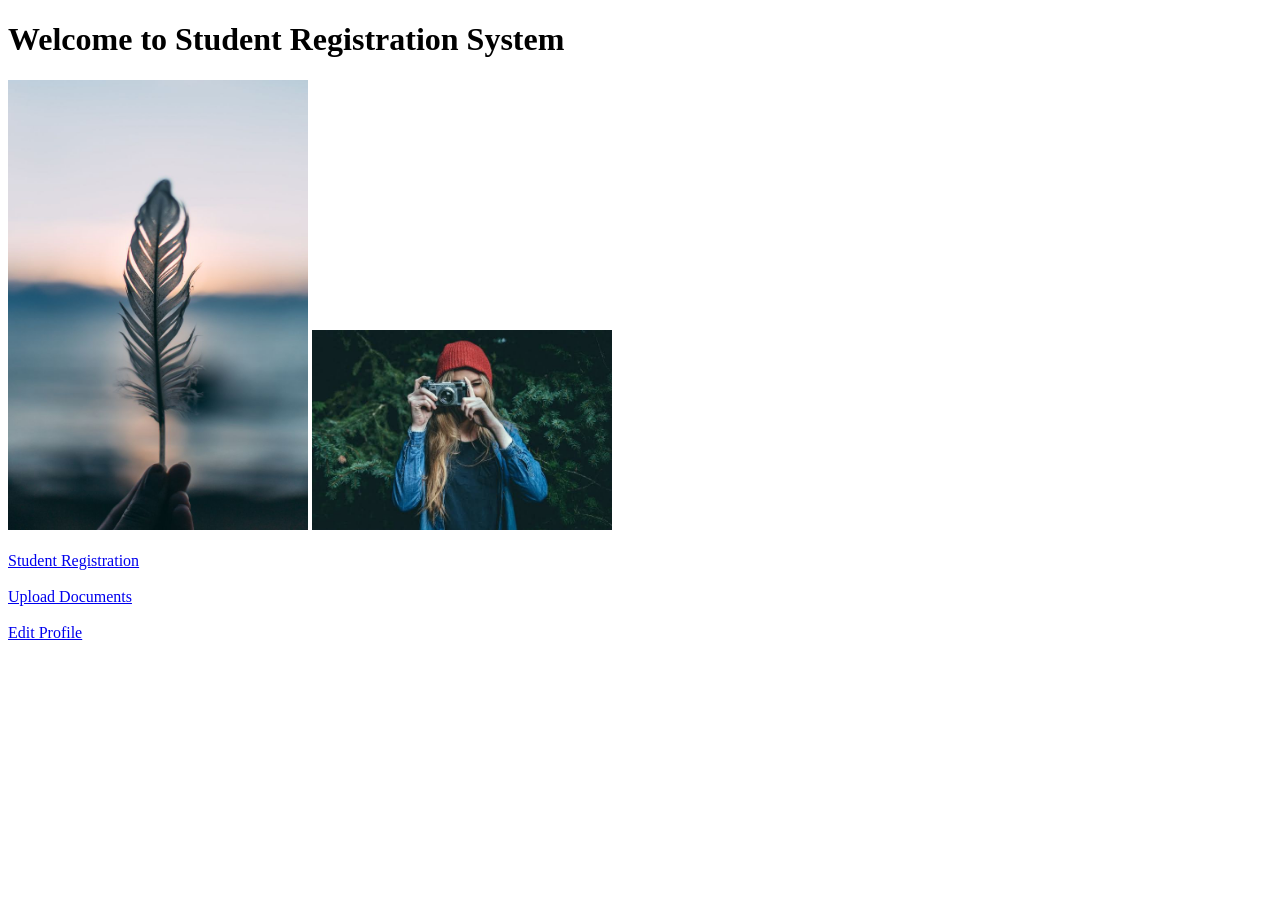
==== home.html @ 71f9dc08 "home.html" ====
<!DOCTYPE html>
<html>
<head>
    <title>Student Home</title>
</head>
<body>

<h1>Welcome to Student Registration System</h1>

<img src="image1.jpg" width="300">

<img src="image2.jpg" width="300">



<br><br>

<a href="registration.php">Student Registration</a><br><br>

<a href="upload.php">Upload Documents</a><br><br>

<a href="editprofile.php">Edit Profile</a>

</body>
</html>
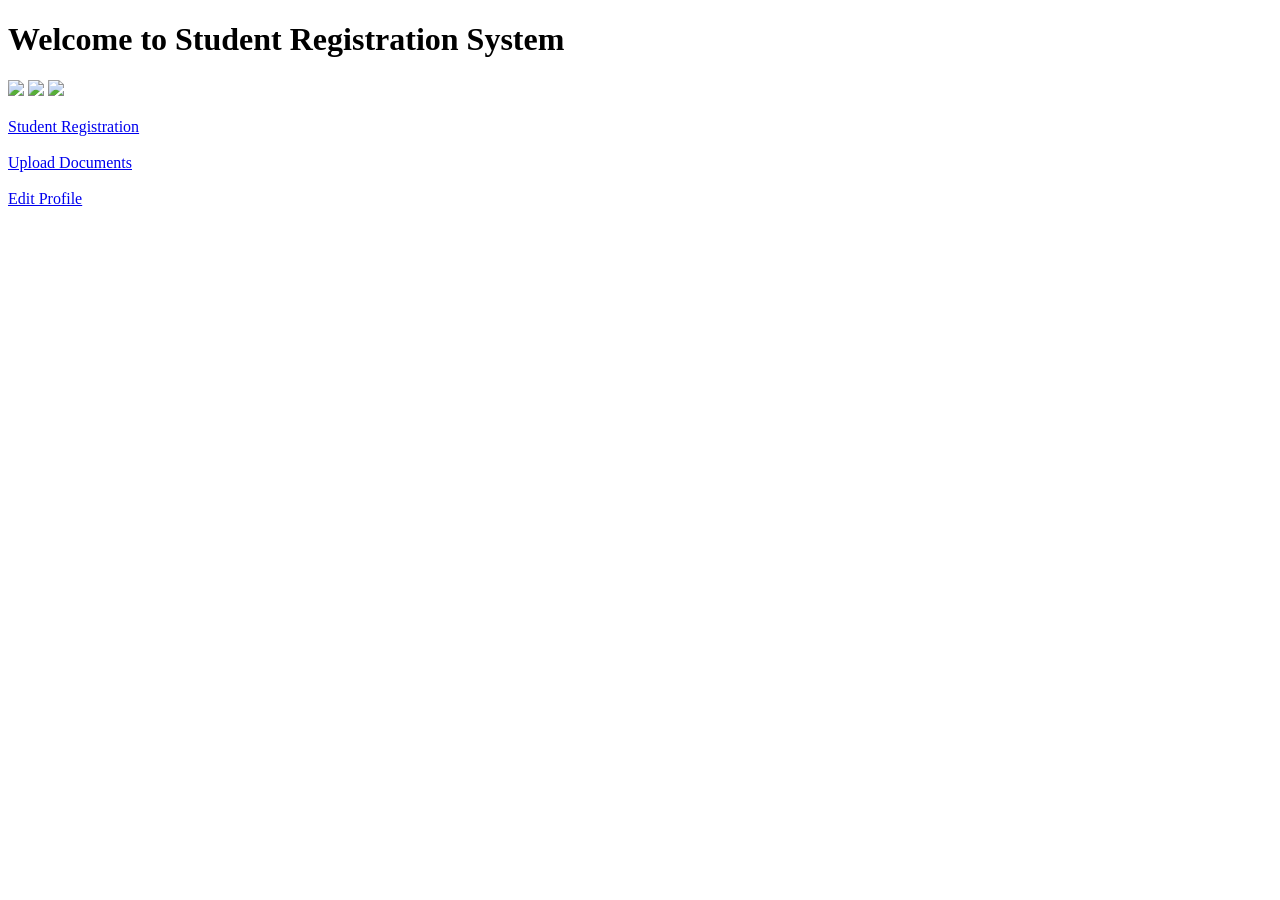
==== commit 92fb3191: "Add files via upload" ====
--- a/home.html
+++ b/home.html
@@ -7,11 +7,11 @@
 
 <h1>Welcome to Student Registration System</h1>
 
-<img src="image1.jpg" width="300">
+<img src="photo1.jpg" width="300">
 
-<img src="image2.jpg" width="300">
+<img src="photo2.jpg" width="300">
 
-
+<img src="images/campus.jpg" width="300">
 
 <br><br>
 
@@ -22,4 +22,4 @@
 <a href="editprofile.php">Edit Profile</a>
 
 </body>
-</html>
+</html>
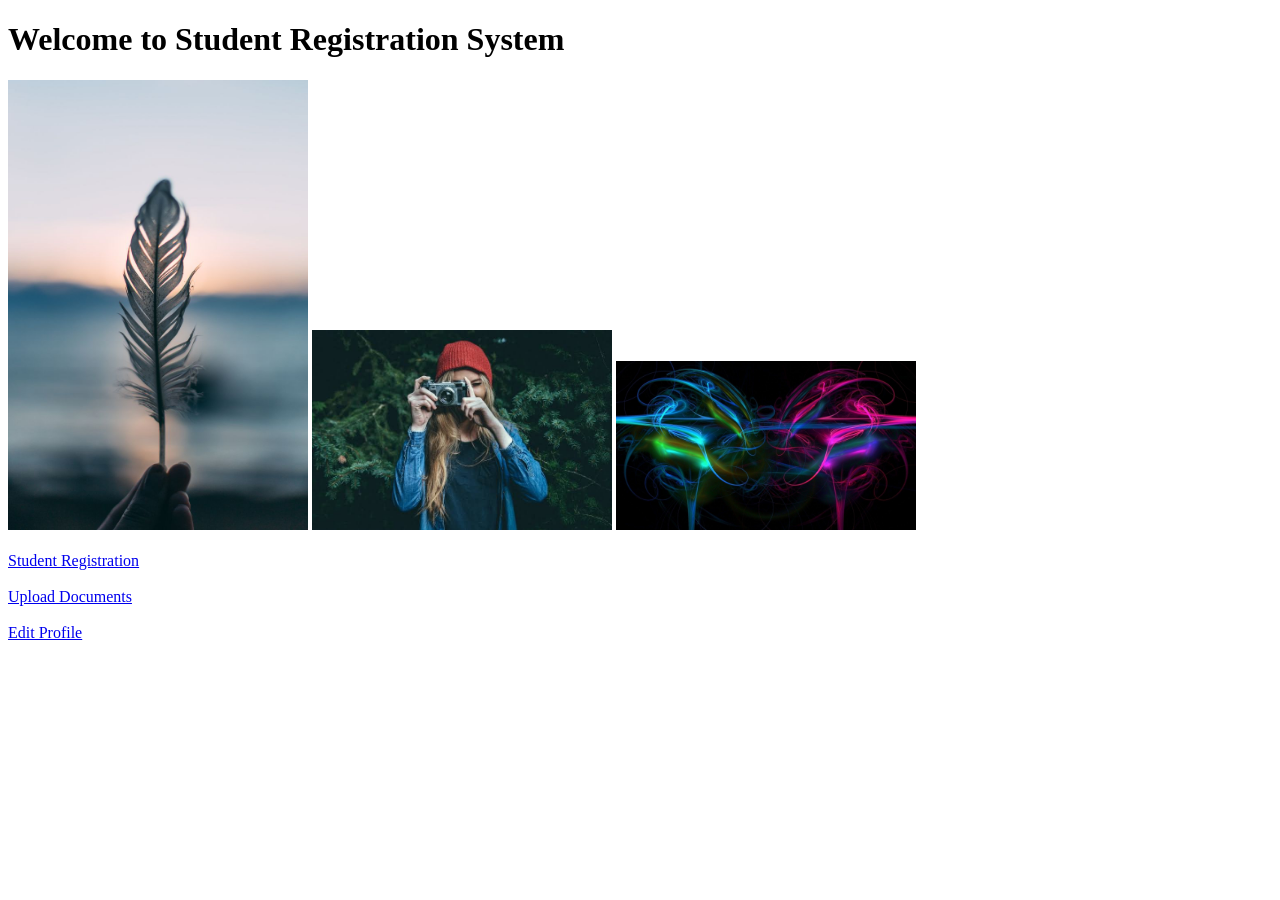
==== commit 228295ef: "home.html" ====
--- a/home.html
+++ b/home.html
@@ -7,19 +7,19 @@
 
 <h1>Welcome to Student Registration System</h1>
 
-<img src="photo1.jpg" width="300">
+<img src="image1.jpg" width="300">
 
-<img src="photo2.jpg" width="300">
+<img src="image2.jpg" width="300">
 
-<img src="images/campus.jpg" width="300">
+<img src="bg.jpg" width="300">
 
 <br><br>
 
-<a href="registration.php">Student Registration</a><br><br>
+<a href="registration.html">Student Registration</a><br><br>
 
-<a href="upload.php">Upload Documents</a><br><br>
+<a href="upload.html">Upload Documents</a><br><br>
 
-<a href="editprofile.php">Edit Profile</a>
+<a href="#">Edit Profile</a>
 
 </body>
-</html>+</html>
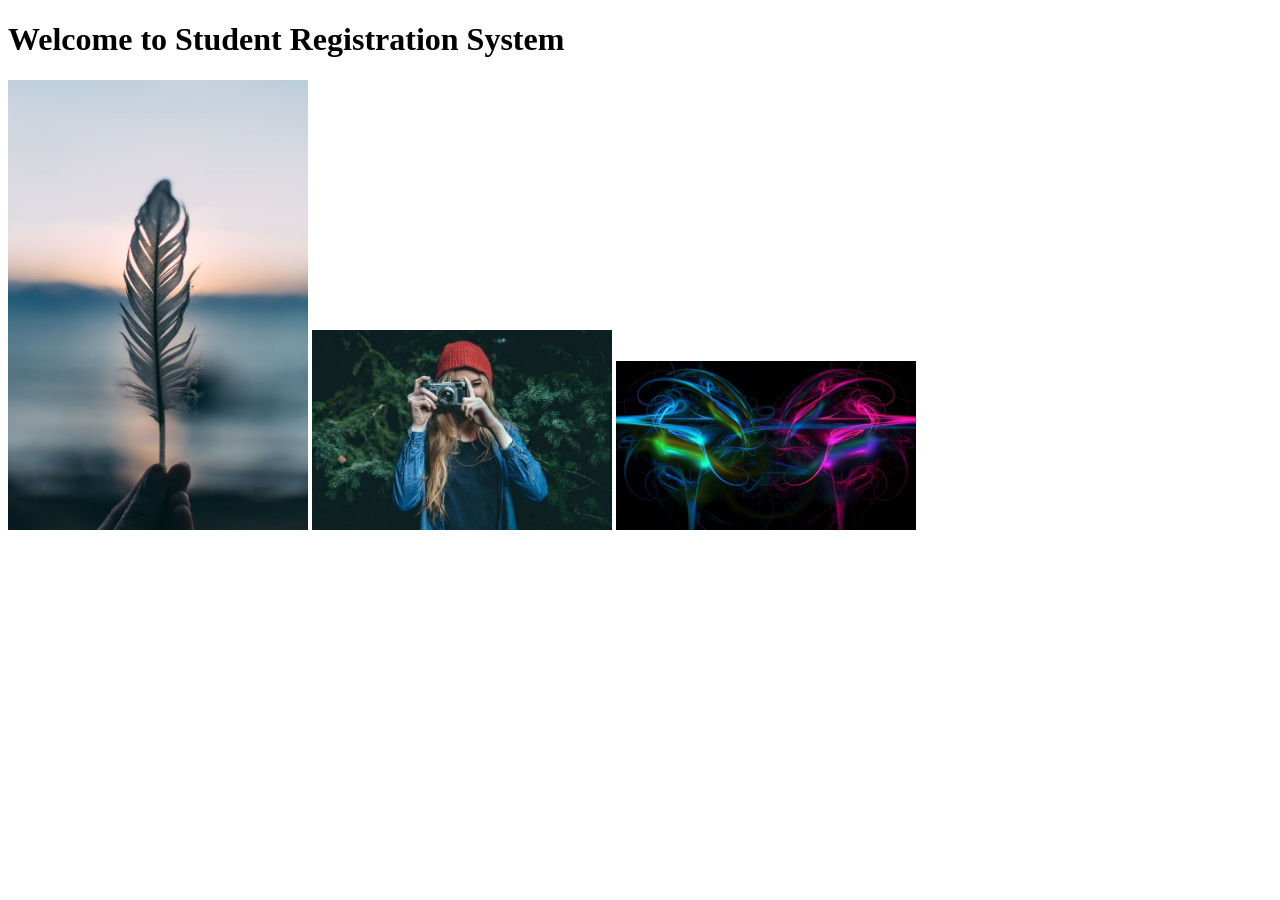
==== commit 1da492ae: "Add files via upload" ====
--- a/home.html
+++ b/home.html
@@ -15,11 +15,6 @@
 
 <br><br>
 
-<a href="registration.html">Student Registration</a><br><br>
-
-<a href="upload.html">Upload Documents</a><br><br>
-
-<a href="#">Edit Profile</a>
 
 </body>
-</html>
+</html>
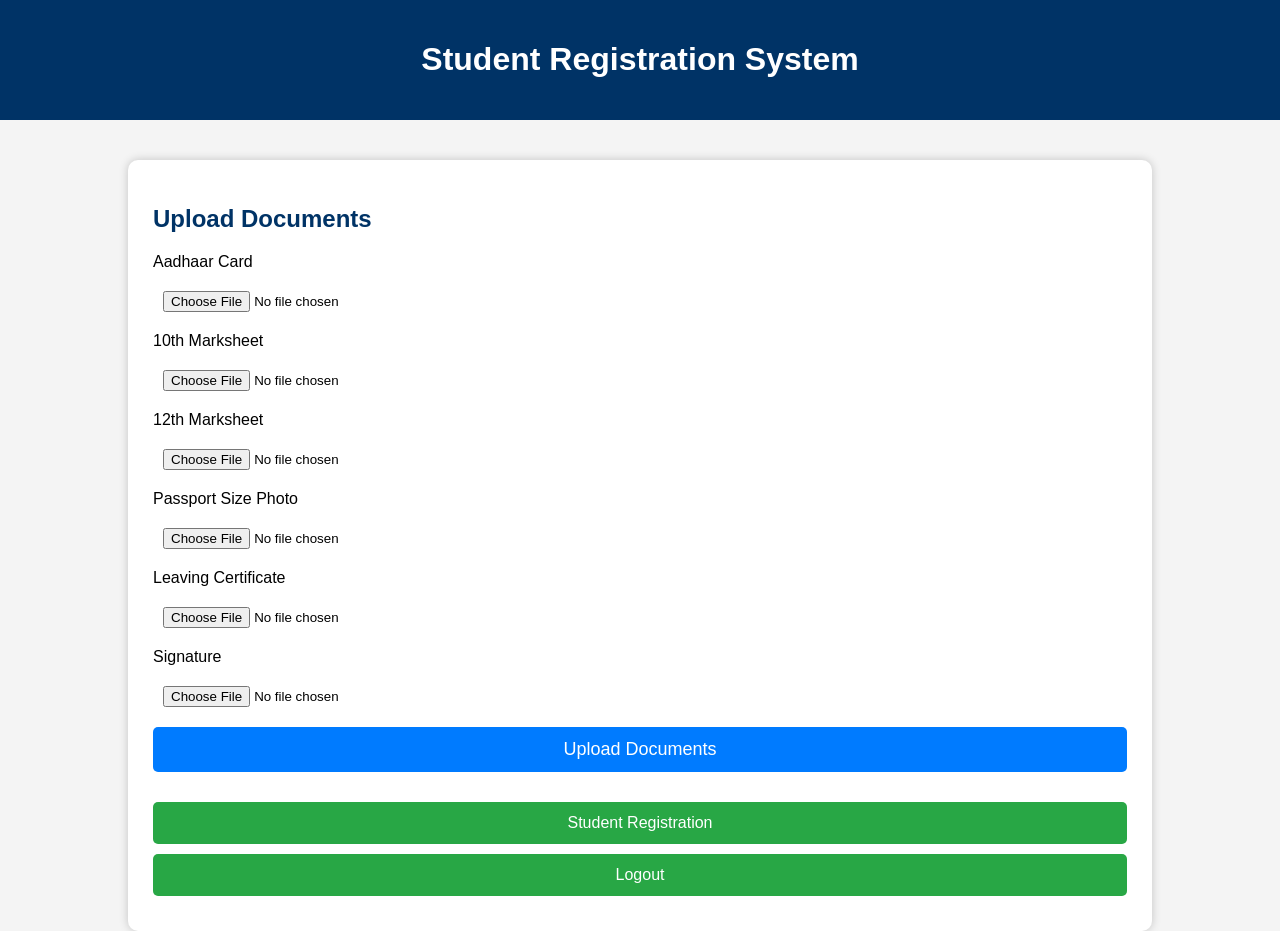
==== commit 9a21e542: "Add files via upload" ====
--- a/home.html
+++ b/home.html
@@ -1,20 +1,134 @@
+
 <!DOCTYPE html>
-<html>
+<html lang="en">
 <head>
-    <title>Student Home</title>
+<meta charset="UTF-8">
+<meta name="viewport" content="width=device-width, initial-scale=1.0">
+<title>Student Home</title>
+
+<style>
+
+body{
+    margin:0;
+    font-family:Arial,sans-serif;
+    background:#f4f4f4;
+}
+
+header{
+    background:#003366;
+    color:white;
+    padding:20px;
+    text-align:center;
+}
+
+.container{
+    width:80%;
+    margin:auto;
+    margin-top:40px;
+}
+
+.card{
+    background:white;
+    padding:25px;
+    border-radius:10px;
+    box-shadow:0 0 10px rgba(0,0,0,.2);
+}
+
+h2{
+    color:#003366;
+}
+
+input[type=file]{
+    width:100%;
+    padding:10px;
+    margin:10px 0;
+}
+
+button{
+    width:100%;
+    padding:12px;
+    background:#007BFF;
+    color:white;
+    border:none;
+    border-radius:5px;
+    font-size:18px;
+    cursor:pointer;
+}
+
+button:hover{
+    background:#0056b3;
+}
+
+.menu{
+    margin-top:30px;
+}
+
+.menu a{
+    display:block;
+    text-decoration:none;
+    background:#28a745;
+    color:white;
+    padding:12px;
+    margin:10px 0;
+    border-radius:5px;
+    text-align:center;
+}
+
+.menu a:hover{
+    background:#1f7a34;
+}
+
+</style>
+
 </head>
+
 <body>
 
-<h1>Welcome to Student Registration System</h1>
+<header>
+<h1>Student Registration System</h1>
+</header>
 
-<img src="image1.jpg" width="300">
+<div class="container">
 
-<img src="image2.jpg" width="300">
+<div class="card">
 
-<img src="bg.jpg" width="300">
+<h2>Upload Documents</h2>
 
-<br><br>
+<form>
 
+<label>Aadhaar Card</label>
+<input type="file">
+
+<label>10th Marksheet</label>
+<input type="file">
+
+<label>12th Marksheet</label>
+<input type="file">
+
+<label>Passport Size Photo</label>
+<input type="file">
+
+<label>Leaving Certificate</label>
+<input type="file">
+
+<label>Signature</label>
+<input type="file">
+
+<button type="submit">Upload Documents</button>
+
+</form>
+
+<div class="menu">
+
+<a href="register.html">Student Registration</a>
+
+<a href="index.html">Logout</a>
+
+</div>
+
+</div>
+
+</div>
 
 </body>
 </html>
